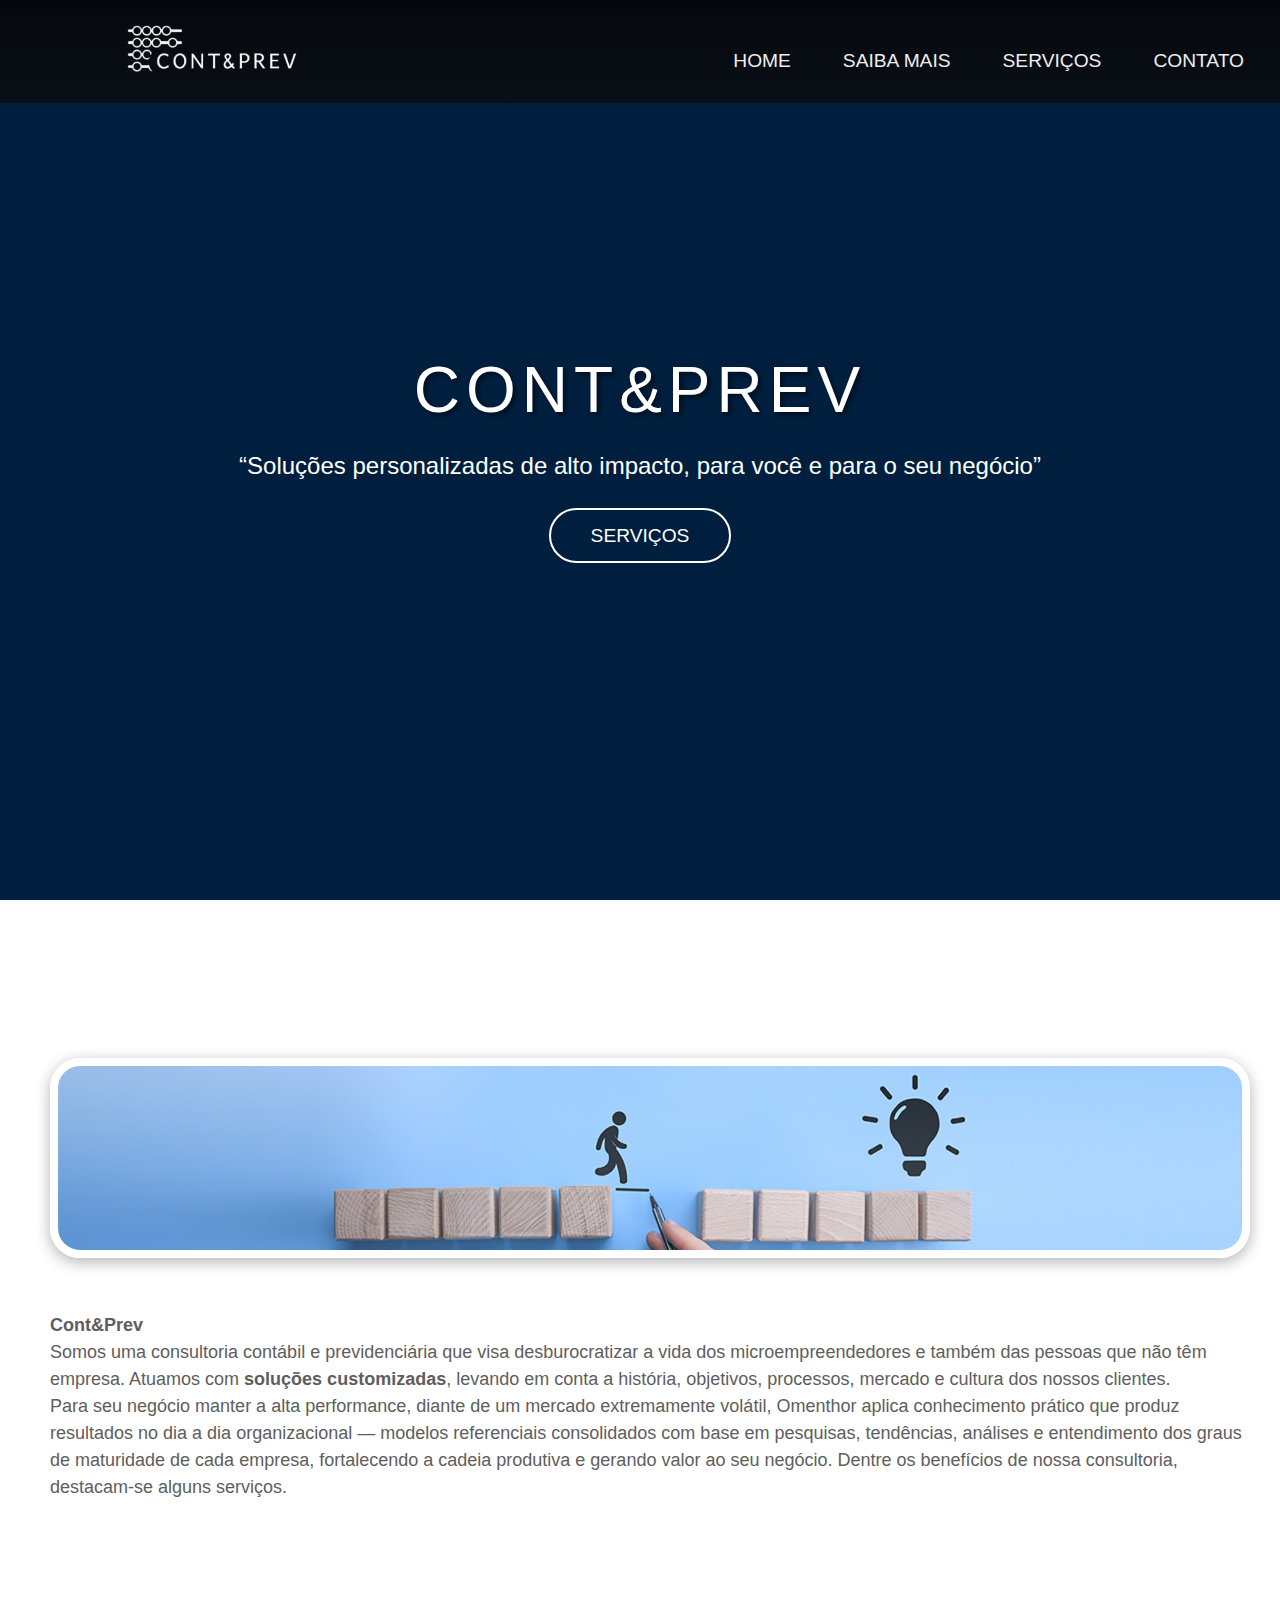
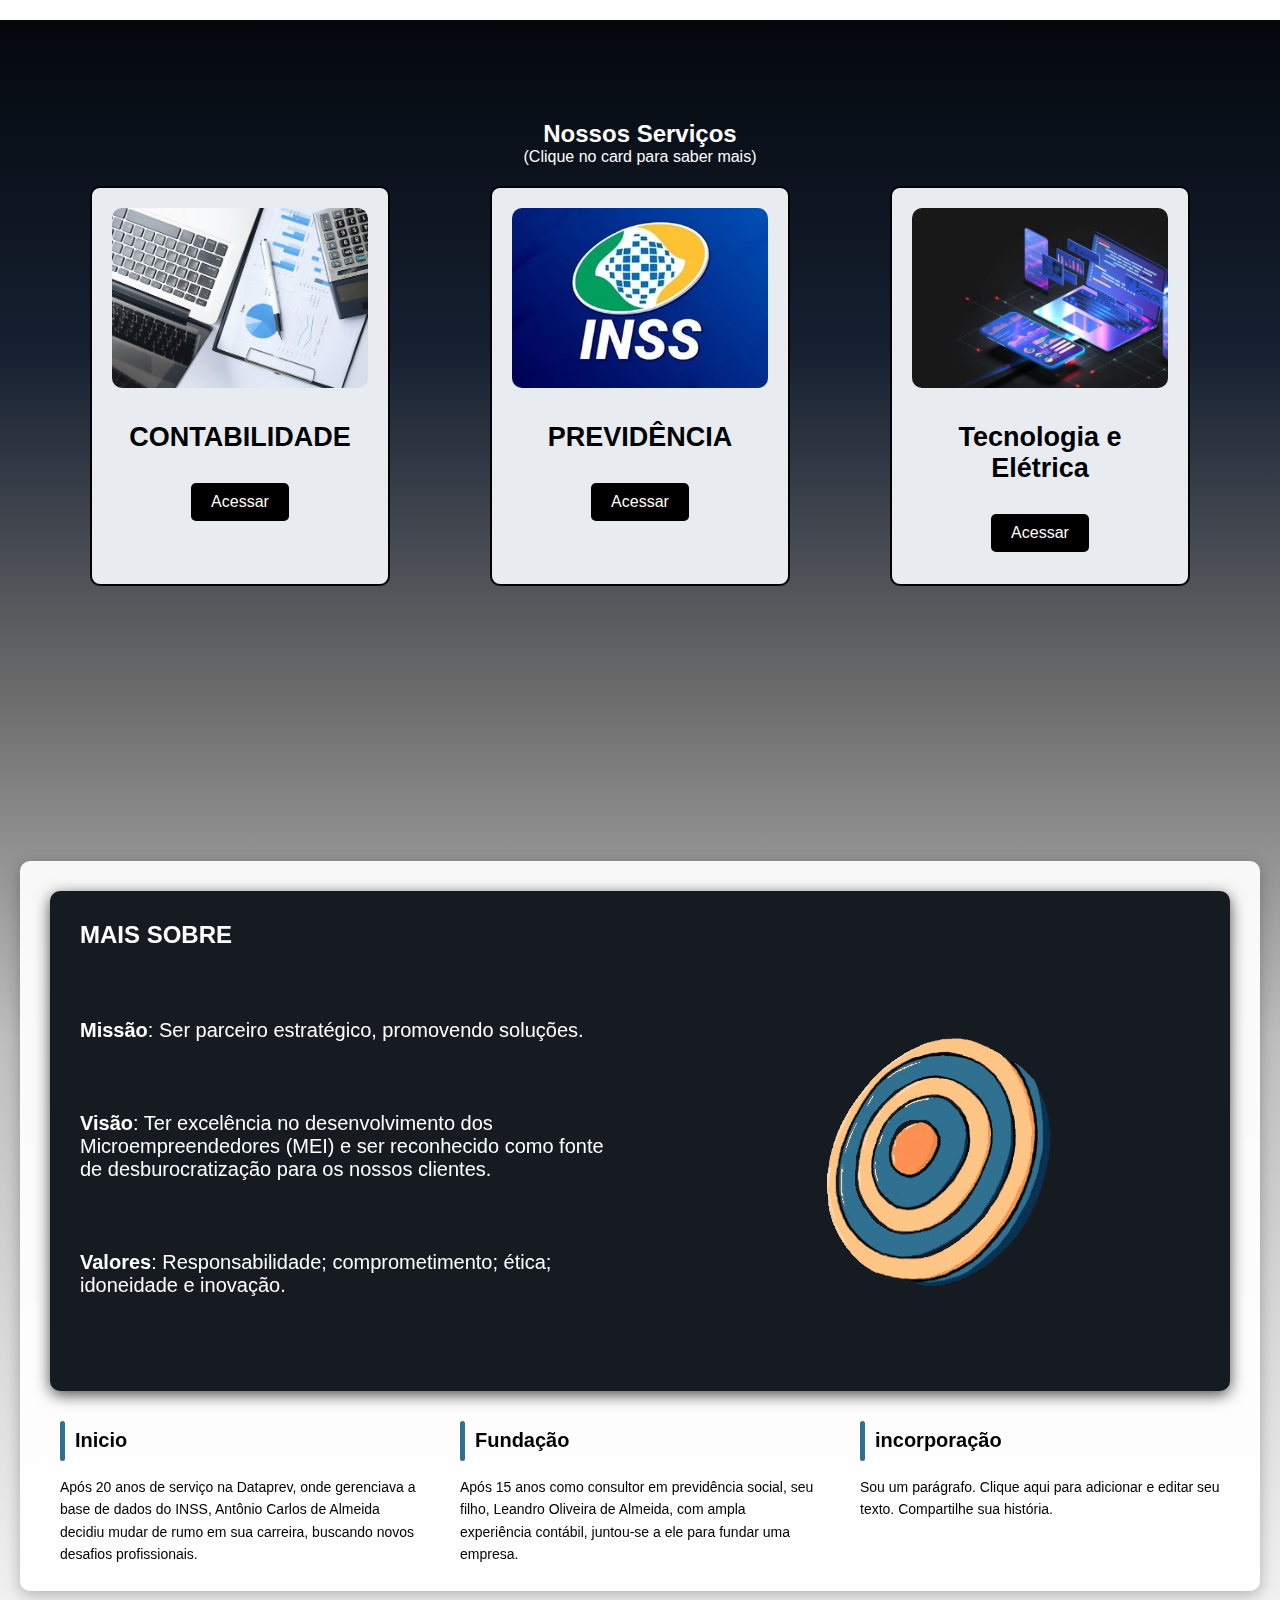
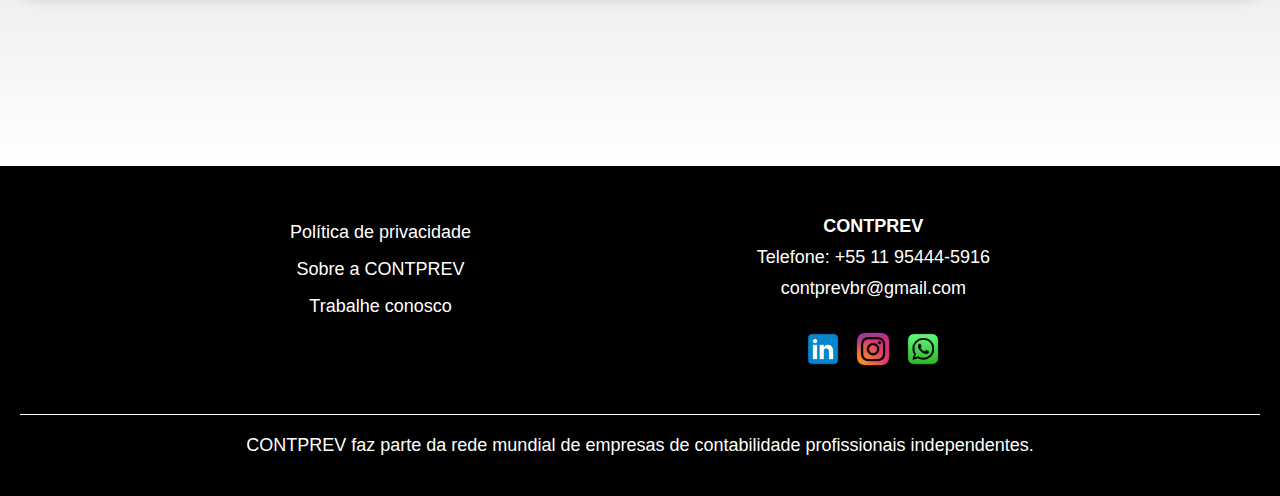
==== index.html @ c27742a1 "m" ====
<!DOCTYPE html>
<html lang="pt-BR">
<head>
    <meta charset="UTF-8">
    <meta name="viewport" content="width=device-width, initial-scale=1.0">
    <link rel="icon" href="imagems/Captura-de-tela-2025-01-22-215354.ico" type="image/x-icon">
    <title>Cont&Prev.tec</title>
    <link rel="stylesheet" href="style.css">
   
</head>
<body>
    <section class="home">
    <header>
        <div class="logo"><img src="imagems/logo.png" alt=""></div>
        <nav>
            <ul id="nav-list">
                <li><a href="index.html">HOME</a></li>
                <li><a href="#saiba-mais">SAIBA MAIS</a></li>
                <li><a href="#services">SERVIÇOS</a></li>
                <li><a href="#footer">CONTATO</a></li>
            </ul>
            <div class="hamburger" id="hamburger" onclick="toggleMenu()">
                <span></span>
                <span></span>
                <span></span>
            </div>
        </nav>
    </header>

    <section class="hero">
        <video autoplay muted loop id="hero-video">
            <source src="imagems/videos/fundoHome.mp4" type="video/mp4">
            Seu navegador não suporta vídeos HTML5.
        </video>
        <div>
            <h1>CONT&PREV</h1>
            <p>“Soluções personalizadas de alto impacto, para você e para o seu negócio”</p>
            <a href="#services" class="btn">SERVIÇOS</a>
            
        </div>
    </section>
    <section class="about-us">
        <div class="content">
            <div class="text"><div>
                <STRONG>QUEM SOMOS</STRONG>
            </div>
            <div class="image">
                <img src="imagems/img-somos.webp" alt="Imagem sobre a consultoria">
            </div>
                <p><strong>Cont&Prev</strong></p>
                <p>Somos uma consultoria contábil e previdenciária que visa desburocratizar a vida dos microempreendedores e também das pessoas que não têm empresa. Atuamos com <strong>soluções customizadas</strong>, levando em conta a história, objetivos, processos, mercado e cultura dos nossos clientes.</p>
                
                <p>Para seu negócio manter a alta performance, diante de um mercado extremamente volátil, Omenthor aplica conhecimento prático que produz resultados no dia a dia organizacional — modelos referenciais consolidados com base em pesquisas, tendências, análises e entendimento dos graus de maturidade de cada empresa, fortalecendo a cadeia produtiva e gerando valor ao seu negócio. Dentre os benefícios de nossa consultoria, destacam-se alguns serviços.</p>
            </div>
            
        </div>
    </section>
    </section>
    <section id="services" class="services">
        
        <h2>Nossos Serviços</h2>
        <p>(Clique no card para saber mais)</p>
        <div class="service-cards">
            <div class="service-card" onclick="toggleDetails(this)">
                <img src="imagems/contabilidade-img.webp" alt="calculadora e cadernos">
                <h3>CONTABILIDADE</h3>
                <a href="contabilidade.html"><button class="hire-button">Acessar</button></a>
                <div class="details">
                    
                    <ul>
                        <li>Elisão Fiscal;</li>
                        <li>Declaração do IRPF / IRPJ;</li>
                        <li>Emissão da DAS mensal e anual;</li>
                        <li>Abertura e encerramento de empresa;</li>
                        <li>Apuração do lucro (Simples Nacional);</li>
                        <li>Obrigações acessórios/MEI;</li>
                        <h4>Entre muitos outros serviços da área Contabíl...</h4>
                    </ul>
                </div>
            </div>
            <div class="service-card" onclick="toggleDetails(this)">
                <img src="imagems/previdencia-img.webp" alt="logo do inss">
                <h3>PREVIDÊNCIA</h3>
                <a href="previdencia.html"><button class="hire-button">Acessar</button></a>
                <div class="details">
                    <ul>
                        <li>Contagem (tempo de serviço);</li>
                        <li>Análise do perfil previdenciário;</li>
                        <li>Auxilio doença e acidente;</li>
                        <li>Aposentadoria por Idade e contribuição;</li>
                        <li>Licença maternidade;</li>
                        <li>Indenização DPVAT;</li>
                        <h4>Entre muitos outros serviços da área da previdência...</h4>
                    </ul>
                </div>
            </div>
            <div class="service-card" onclick="toggleDetails(this)">
                <img src="imagems/inova.jpg" alt="celular dando o ar de inovação digital">
                <h3>Tecnologia e Elétrica</h3>
                <a href="serviços.html"><button class="hire-button">Acessar</button></a>
                <div class="details">
                    <ul>
                        <li>Cartão de visita digital por QR code;</li>
                        <li>Configuração de aparelhos eletrônicos;</li>
                        <li>Criação de Sites Institucionais ;</li>
                        <li>Manutenção Basica em componentes elétricos Residenciais; </li>
                        <h4>Entre muitos outros serviços da área digital e Eletrica...</h4>
                    </ul>
                </div>
            </div>
        </div>
    </section>
    <section class="custom-template-section" id="saiba-mais">
        <div class="custom-content-wrapper-before">
            <div class="custom-content-wrapper" >
                <div class="custom-text-container">
                  <h1>MAIS SOBRE</h1>
                  <p>
                      <b>Missão</b>: Ser parceiro estratégico, promovendo soluções.<BR>
                  </p>
      
                  <p>
                     <b>Visão</b>: Ter excelência no desenvolvimento dos Microempreendedores (MEI) e ser reconhecido como fonte de desburocratização para os nossos clientes.<br>
                  </p>    
                      
                  <p>   
                      <b>Valores</b>: Responsabilidade; comprometimento; ética; idoneidade e inovação.
                  </p> 
                </div>
                <div class="custom-media-container">
                  <img src="imagems/gif-saibamais-unscreen-unscree-unscreen.gif" alt="Imagem ou vídeo aqui" />
                </div>
      
              </div>
              <section class="custom-feature-section">
                <div class="custom-feature-container">
                  <div class="custom-feature-box">
                    <div class="custom-feature-icon"><h3>Inicio</h3></div>
                    
                    <p>Após 20 anos de serviço na Dataprev, onde gerenciava a base de dados do INSS, Antônio Carlos de Almeida decidiu mudar de rumo em sua carreira, buscando novos desafios profissionais.</p>
                  </div>
                  <div class="custom-feature-box">
                    <div class="custom-feature-icon"> <h3>Fundação </h3></div>
                   
                    <p>Após 15 anos como consultor em previdência social, seu filho, Leandro Oliveira de Almeida, com ampla experiência contábil, juntou-se a ele para fundar uma empresa.</p>
                  </div>
                  <div class="custom-feature-box">
                    <div class="custom-feature-icon"> <h3>incorporação</h3></div>
                   
                    <p>Sou um parágrafo. Clique aqui para adicionar e editar seu texto. Compartilhe sua história.</p>
                  </div>
                </div>
              </section>
              
        </div>
        
      </section>
      
    <footer>
        <div class="footer-container" id="footer">
            <!-- Coluna 1 -->
            
            
            <!-- Coluna 2 -->
            <div class="footer-column">
                <p>Política de privacidade</p>
                <p>Sobre a CONTPREV</p>
                <p>Trabalhe conosco</p>
            </div>
    
            <!-- Coluna 3 -->
            
    
            <!-- Coluna 4 - Informações de contato -->
            <div class="footer-contact">
                <p><strong>CONTPREV</strong></p>
                <p>Telefone: +55 11 95444-5916</p>
                <p><a href="mailto:contprevbr@gmail.com">contprevbr@gmail.com</a></p>
                <div class="footer-icons">
                    <a href="#"><img src="imagems/icon-likedin.png" alt="LinkedIn"></a>
                    
                    <a href="#"><img src="imagems/icon-insta.jpg" alt="Instagram"></a>
                    
                    <a href="#"><img src="imagems/icon-zap.jpg" alt="Whatsapp"></a>
                </div>
            </div>
        </div>
    
        <!-- Rodapé final -->
        <div class="footer-bottom">
            <p>
                CONTPREV faz parte da rede mundial de empresas de contabilidade profissionais independentes.
            </p>
        </div>
    </footer>
    
    

    <script src="script.js" defer></script>
</body>
</html>
---- style.css ----
/* Reset básico */
* {
    margin: 0;
    padding: 0;
    box-sizing: border-box;
}

body, html {
    height: 100%;
    font-family: 'Segoe UI', Tahoma, Geneva, Verdana, sans-serif;
   
    color: #fff;
    scroll-behavior: smooth;
}

/* Animações */
@keyframes fadeIn {
    from {
        opacity: 0;
    }
    to {
        opacity: 1;
    }
}

/* Header e navegação */
header {
    display: flex;
    justify-content: space-between;
    align-items: center;
    padding: 20px;
    background: linear-gradient(to bottom, #04080d, #0a0f17);
    position: fixed;
    width: 100%;
    top: 0;
    z-index: 100000000;
}
.home{
    background-color: #001f3f;
}
.logo img{
    width: 12rem;
    
    margin-left: 100px;
    font-weight: bold;
    animation: fadeIn 1.5s ease;
}

nav ul {
    list-style: none;
    display: flex;
}

nav ul li {
    margin-top: 20px;
    margin-left: 20px;
}

nav ul li a {
    color: rgb(241, 237, 237);
    text-decoration: none;
    font-size: 1.2rem;
    padding: 8px 16px;
    transition: background 0.3s, transform 0.3s;
    border-radius: 4px;
}

nav ul li a:hover {
    background-color: rgba(255, 255, 255, 0.3);
    transform: scale(1.1);
}

/* Hero section */
.hero {
    position: relative;
    height: 100vh;
    display: flex;
    justify-content: center;
    align-items: center;
    text-align: center;
    color: #fff;
    z-index: 1;
}

.hero video {
    position: absolute;
    top: 0;
    left: 0;
    width: 100%;
    height: 100%;
    opacity: 0.8;
    filter: blur(4px); /* Aplicando desfoque ao vídeo */
    object-fit: cover;
    z-index: -1;
}

.hero h1 {
    font-size: 4rem;
    font-weight: 500;
    letter-spacing: 6px;
    animation: fadeIn 2.5s ease;
     text-shadow: 3px 3px 5px rgba(0, 0, 0, 0.5); /* Sombra ao texto */
}

.hero p {
    font-size: 1.5rem;
    font-weight: 500;
    margin-top: 20px;
    margin-bottom: 40px;
    line-height: 1.6;
    animation: fadeIn 3s ease;
}

.btn {
    padding: 15px 40px;
    font-size: 1.2rem;
    color: white;
    border: 2px solid white;
    border-radius: 30px;
    text-decoration: none;
    transition: background-color 0.3s, color 0.3s, transform 0.3s;
    animation: fadeIn 3.5s ease;
}

.btn:hover {
    background-color: white;
    color: #04304b;
    transform: scale(1.05);
}

/* Seção de serviços */
/* Estilos principais */
/* Estilo geral da seção de serviços */
/*estilos do Footer */
footer {
    background-color: rgb(0, 0, 0); /* Cor de fundo azul */
    color: #FFFFFF; /* Texto branco */
    font-family: 'Gotham A', 'Gotham B', Lato, helvetica, arial, sans-serif !important;
    font-size: 18px;
    padding: 40px 20px;
}

.footer-container {
    display: flex;
    justify-content: space-between;
    flex-wrap: wrap;
    max-width: 700px;
    margin: 0 auto;
}

.footer-column p {
    text-align: center;
    margin: 16px 0;
    cursor: pointer;
    transition: color 0.3s;
    color: #fff;
}

.footer-column p:hover {
    color: #cccccc; /* Cor de destaque ao passar o mouse */
}

.footer-contact p {
    margin: 10px 0;
}
.footer-contact{
    text-align: center;
}
.footer-contact a {
    
    color: #FFFFFF;
    text-decoration: none;
    transition: color 0.3s;
}

.footer-contact a:hover {
    color: #cccccc;
}

.footer-icons {
    display: flex; /* Ativa o Flexbox */
    justify-content: center; /* Centraliza os ícones horizontalmente */
    align-items: center; /* Centraliza os ícones verticalmente (caso necessário) */
    gap: 10px; /* Espaçamento entre os ícones */
    padding: 20px; /* Adiciona espaço ao redor, se necessário */
}

.footer-icons img {
    width: 40px; /* Tamanho dos ícones */
    height: 40px;
    transition: transform 0.3s;
}

.footer-icons a:hover img {
    transform: scale(1.1);
}

.footer-bottom {
    margin-top: 20px;
    border-top: 1px solid #FFFFFF;
    padding-top: 20px;
    text-align: center;
    font-size: 18px;
    color: #ffffff;
}

/* Estilos Responsivos */

/* Tela pequena - smartphones */
/* Layout do card */
.services {
    position: relative;
    padding: 100px 20px;
    text-align: center;
    overflow: hidden;
}
.services {
    
    background: linear-gradient(to bottom, #04080d, #162031, #6a6a6a);
}

.service-card {
    margin-top: 20px;
    background-color: #e8ecf0;
    padding: 20px;
    border: 2px solid black;
    border-radius: 10px;
    width: 300px;
    height: 400px;
    position: relative;
    overflow: hidden;
    transition: transform 0.5s ease;
    transform-style: preserve-3d;  /* Habilita o efeito 3D */
}

.service-card img {
    width: 100%;
    height: 200px;
    margin-bottom: 20px;
    border-radius: 10px;
}

.service-card h3 {
    font-size: 1.5rem;
    color: #000;
    margin-bottom: 15px;
}

.service-card p {
    font-size: 1rem;
    color: #000;
    line-height: 1.5;
}

/* Detalhes da parte de trás do card */
.service-card .details {
    display: none;
    position: absolute;
    top: 0;
    left: 0;
    right: 0;
    bottom: 0;
    background-color: #e8ecf0;
    border-radius: 10px;
    padding: 20px;
    text-align: left;
    color: #000;
    transform: rotateY(180deg); /* Faz com que a parte de trás do card fique virada para o outro lado */
}

/* Mostrar os detalhes quando o card for ativo */
.service-card.active .details {
    display: block;  /* Torna os detalhes visíveis */
}

/* Efeito de flip quando o card é clicado */
.service-card.active {
    transform: rotateY(180deg); /* Gira o card */
    transition: transform 0.6s ease;
}


/* Estilos específicos para o menu de navegação */
.menu-toggle {
    display: none;
}


/* Botão contratar dos cards */
.hire-button {
    padding: 10px 30px;
    background-color: #000000;
    color: #fff;
    border: none;
    border-radius: 8px;
    cursor: pointer;
    font-size: 1em;
    transition: background-color 0.3s;
}

.hire-button:hover {
    background-color: #004569;
}


.service-cards {
    display: flex;
    justify-content: center;
    gap: 100px;
    flex-wrap: wrap;
}
.service-card a{
    text-decoration: none;
}
.service-card:hover{
    cursor: pointer;
    scale: 1.1;
}


.service-card img {
    width: 100%;
    height: 180px;
    object-fit: cover;
}

.service-card h3 {
    text-align: center;
    margin: 10px 0;
    font-size: 27px;
    font-weight: bold;
}

.hire-button {
    display: block;
    margin: 30px auto 15px;
    padding: 10px 20px;
    background-color: #000;
    color: #fff;
    border: none;
    border-radius: 5px;
    cursor: pointer;
}



.details ul {
    list-style: none;
    padding: 0;
    margin: 0;
}

.details li {
    margin-bottom: 15px;
    font-size: 17px;
    line-height: 1.4;
    background-color: #dbdada;
    padding-left: 5px;
    
    border-left: 3px solid #00a9e0; /* Destaque na esquerda */
}

.details h4 {
    margin-top: 10px;
    font-size: 14px;
    font-weight: bold;
    color: #333;
}

/* Detalhes visíveis após clique */
.service-card.active .details {
    left: 0;
}


  
.custom-template-section {
    background: linear-gradient(to bottom, #6a6a6a, #bfbfbf, #dfdfdf, #ffffff);
    padding: 50px 20px;
    display: flex;
    justify-content: center;
    align-items: center;
    height: 120vh;
  }
  
  .custom-content-wrapper {
    
   background-color: #161b22; /* Fundo do quadrado transparente */
    box-shadow: 0 4px 15px rgba(0, 0, 0, 0.704); /* Efeito de sombra */
    border-radius: 10px;
    display: flex;
    padding: 30px;
    max-width: 1300px;
    height: 500px;
    width: 100%;
    backdrop-filter: blur(10px); /* Efeito de desfoque */
    color: #fff;
  }
  
  .custom-text-container {
    flex: 1;
    margin-right: 20px;
  }
  
  .custom-text-container h1 {
    font-size: 24px;
    margin-bottom: 15px;
    
  }
  
  .custom-text-container p {
    width: 100%;
    font-size: 20px;
    font-weight: 500;
    margin-top: 70px;
  }
  
  .custom-media-container {
    flex: 1;
    display: flex;
    justify-content: center;
    align-items: center;
  }
  
  .custom-media-container img,
  .custom-media-container video {
    max-width: 100%;
    border-radius: 10px;
    
  }
  .custom-content-wrapper-before{
    background: rgba(255, 255, 255, 0.932); /* Fundo do quadrado transparente */
    box-shadow: 0 4px 15px rgba(0, 0, 0, 0.264); /* Efeito de sombra */
    border-radius: 10px;
    
    padding: 30px;
    max-width: 1300px;
    height: 730px;
    width: 100%;
    backdrop-filter: blur(10px); /* Efeito de desfoque */
    color: #fff;
  }
  
  
  .custom-feature-section {
    
    
    color: #000000;
  }
  
  .custom-feature-container {
    display: flex;
    justify-content: space-between;
    align-items: flex-start;
    gap: 20px;
  }
  
  .custom-feature-box {
    margin-top: 20px;
    /* Fundo do box */
    border-radius: 10px;
    padding: 10px;
    flex: 1;
    
    display: flex;
    flex-direction: column;
    align-items: flex-start;
  }
  
  .custom-feature-icon {
    width: 5px;
    height: 40px;
    background-color: #307192;/* Barra azul */
    border-radius: 5px;
    margin-bottom: 15px;
  }
  
  .custom-feature-box h3 {
    font-size: 20px;
    margin: 8px 15px 10px;
  }
  
  .custom-feature-box p {
    font-size: 14px;
    line-height: 1.6;
    margin: 0;
  }
/*ALERT CUSTOMIZADO*/
/* Estilo do modal */
.custom-alert {
  display: none; /* Inicialmente escondido */
  position: fixed;
  top: 0;
  left: 0;
  width: 100%;
  height: 100%;
  background-color: rgba(0, 0, 0, 0.5); /* Fundo escuro com transparência */
  justify-content: center;
  align-items: center;
  z-index: 1000; /* Garante que o modal fique acima de outros conteúdos */
}

/* Conteúdo do modal */
.alert-content {
  background-color: white;
  padding: 40px;
  border-radius: 8px;
  color: #000;
  max-width: 400px;
  font-size: 1.2rem;
  font-weight: 600;
  height: 10rem;
  width: 80%;
  text-align: center;
  position: relative;
}




  /*SERVIÇOS*/
  .unique-profile-section {
    max-width: 1200px;
    margin: auto;

    padding: 20px;
    margin-top: 130px;
  }
  
  /* Cabeçalho do perfil */
  .unique-profile-header {
    text-align: center;
    margin-bottom: 50px;
  }
  
  .unique-profile-name {
    position: relative;
    z-index: 10;
    background-color:#121213;
    padding: 11px 15px;
    border-radius: 20px;
    animation: animate-outline 0.9s ease-out infinite;
    font-size: 2.5rem;
    font-weight: 600;
    color: #ffffff;
  }
  
  /* Conteúdo do perfil */
  .unique-profile-content {
    display: flex;
    align-items: center;
    gap: 20px;
    margin-bottom: 30px;
  }
  
  .unique-profile-photo {
    flex: 1;
    display: flex;
    justify-content: center;
    align-items: center;
    position: relative;
    overflow: visible;
     
  }
  
  .unique-profile-photo img {
    aspect-ratio: 1;
    max-width: 255px;
    
    height: 255px;
    border-radius: 50%;
    border: 0.25em solid #307192;
    z-index: 10;
    box-shadow: 0 4px 10px rgba(0, 0, 0, 0.3);
  }
  .unique-profile-photo::before {
    content: '';
    position: absolute;
    top: 0;
    left: 0;
    width: 100%;
    height: 100%;
    z-index: 0; /* Fica atrás da imagem */
    pointer-events: none; /* Impede interação */
    background: transparent;
  }
  
  .particle {
    position: absolute;
    bottom: 0;
    width: 0.5vw; /* Partículas responsivas */
    height: 0.5vw;
    max-width: 4px; /* Tamanho máximo */
    max-height: 4px;  
    background-color: #307192;
    border-radius: 50%;
    animation: rise 3s infinite ease-in-out;
  }
  
  /* Animação das partículas */
  @keyframes rise {
    0% {
      transform: translateY(0) scale(1);
      opacity: 1;
    }
    100% {
      transform: translateY(-300px) scale(0.5);
      opacity: 0;
    }
  }
  
  .unique-profile-intro {
    flex: 1.7;
    max-height: 21rem;
    background: #fff;
    font-size: 1.2rem;
    color: #000;
    padding: 20px;
    border-radius: 10px;
    box-shadow: 0 4px 10px rgba(0, 0, 0, 0.1);
  }
  .unique-profile-intro h3{
    margin-bottom: 20px;
  }
  .unique-profile-intro li{
    list-style: none;
    margin-top: 9px;
    margin-bottom: 15px;
  }
  
  /* Botão contratar */
  .unique-hire-button-wrapper {
    text-align: end;
    margin-bottom: 20px;
   
   

  }
  
  .unique-hire-button {
    padding: 10px 30px;
    animation:
    buttonFloat 1.5s infinite ease-in-out;
    box-shadow: 0 4px 8px rgba(0, 0, 0, 0.5); /* Sombra */
    font-size: 2rem;
    width: 63%;
    font-weight: 600;
    height: 5rem;
    letter-spacing: 2px;
    color: #fff;
    background-color: #307192;
    border: none;
    border-radius: 15px;
    cursor: pointer;
  }
  @keyframes buttonFloat{
    50%{
        transform:translateY(-10%);
    }
  }
  .unique-hire-button:hover {
    background-color: #25586e;
  }
  
  /* Serviços e projetos */
  .unique-services-and-projects {
    display: flex;
    gap: 20px;
    justify-content: space-between;
  }
  
  .unique-services-box {
    flex: 0 0 32%; /* Ajusta a largura */
    background-color:#307192 ;
    border-radius: 10px;
    position: relative;
    margin-top: -90px;
    display: flex;
    perspective: 1000px;
    box-shadow: 0 4px 10px rgba(0, 0, 0, 0.1);
    height: 540px; /* Altura maior */
  }
  .unique-card {
  padding: 40px 10px;
  width: 100%;
  height: 100%;
  background: #ffffff;
  border-radius: 10px;
  box-shadow: 0 4px 10px rgba(0, 0, 0, 0.3);
  display: flex;
  flex-direction: column;
  align-items: center;
  justify-content: center;
  transform-style: preserve-3d;
  backface-visibility: hidden; /* Oculta o verso ao girar */
  transition: transform 0.6s ease-in-out;
}
.front-card {
  width: 100%;
  height: 100%;
  padding: 20px;
  backface-visibility: hidden; /* Esconde o lado contrário */
  z-index: 2;
  background-color: #ffffff;
  display: flex;
  flex-direction: column;
  justify-content: center;
  align-items: center;
  }
  .back-card {
    padding: 20px;
    display: flex;
  flex-direction: column;
  justify-content: center;
  align-items: center;
      position: absolute;
  width: 100%;
  height: 100%;
  backface-visibility: hidden;
  background-color: #f7f7f7;
  transform: rotateY(180deg); /* O lado de trás é rotacionado */
  }
  .unique-next-button {
  padding: 10px 15px;
  background: #307192;
  color: #ffffff;
  font-size: 1rem;
  border: none;
  width: 12rem;
  border-radius: 5px;
  cursor: pointer;
  margin-top: 15px;
  transition: background-color 0.3s;
}
.unique-next-button:hover,
.unique-back-button:hover {
  background: #1e5a75;
}

.unique-back-button {
  position: absolute;
  top: 0px;
  left: 20px;
  padding: 10px 15px;
  background: #307192;
  color: #ffffff;
  font-size: 1rem;
  border: none;
  width: 6rem;
  border-radius: 5px;
  cursor: pointer;
  margin-top: 15px;
  transition: background-color 0.3s;
}

/* Listas */
.unique-card ul {
  list-style: none;
  padding: 0;
  margin: 5px 0;
  text-align: left;
}
.unique-tooltip-icon {
  margin-left: 10px;
  color: #307192;
  cursor: pointer;
  font-size: 1.2rem;
  flex-shrink: 0;
  transition: color 0.2s ease;
}

.unique-tooltip-icon:hover {
  color: #3071928b;
}
.unique-card ul li {
  margin: 5px 0;
  font-size: 1.2rem;
  color: #3d3c3c;
  padding-left: 10px;
}
.unique-card p {
    color: #004569;
  }
  .unique-services-box h2 {
    margin-top: 15px;
    font-size: 2rem;
    text-align: center;
    color: #121213;
  }
  
  .unique-services-box ul {
    list-style-type: none;
  }
  
  .unique-services-box li {
    margin-bottom: 10px;
  }
  
  .unique-projects-box {
    flex: 0 0 63%; /* Ajusta a largura */
    background: #fff;
    text-align: center;
    padding: 20px;
    border-radius: 10px;
    box-shadow: 0 4px 10px rgba(0, 0, 0, 0.1);
    height: 450px; /* Altura menor */
  }
  
  .unique-projects-box h2 {
    margin-bottom: 15px;
    font-size: 1.5rem;
    color: #121213;
  }
  
  .unique-carousel {
    position: relative;
    overflow: hidden;
    width: 100%;
    max-width: 600px;
    margin: 0 auto;
    border-radius: 10px;
    
  }
  
  .unique-carousel-track {
    display: flex;
    transition: transform 0.5s ease-in-out;
    height: 250px; /* Define a altura do carrossel */
  }
  
  .unique-carousel-track .video-container,
.unique-carousel-track img {
  flex-shrink: 0;
  width: 100%;
  height: 100%;
  position: relative;
  object-fit: cover; /* Faz com que os vídeos preencham o espaço proporcionalmente */
  border-radius: 10px; /* Aplica bordas arredondadas */
}
  
  
  .unique-carousel-arrow {
    position: absolute;
    top: 40%;
    transform: translateY(-50%);
   background-color: #00000092;
    color: #fffafad7;
    border: none;
    border-radius: 50%;
    font-size: 2rem;
   width: 50px;
   height: 50px;
    justify-items: center;
    cursor: pointer;
    z-index: 10;
  }
  
  .unique-carousel-arrow.left {
    left: 10px;
  }

  
  .unique-carousel-arrow.right {
    right: 10px;
  }
  
  .overlay {
    position: absolute;
    top: 0;
    left: 0;
    width: 100%;
    height: 100%;
    display: flex;
    justify-content: center;
    align-items: center;
    background-color: rgba(0, 0, 0, 0.5);
    opacity: 0;
    transition: opacity 0.3s;
  }

  .video-container,.overlay {
    opacity: 1;
  }
  .video-container {
    position: relative;
    width: 100%;
    height: 100%;
    overflow: hidden;
  }
  .video-container video {
    width: 100%; /* O vídeo ocupa toda a largura do contêiner */
    height: 100%; /* O vídeo ocupa toda a altura */
    object-fit: cover; /* Preenche o espaço sem distorcer */
  }
  
  .play-button {
    background-color: rgba(0, 0, 0, 0.8);
    color: #fff;
    border: none;
    border-radius: 50%;
    width: 50px;
    height: 50px;
    font-size: 24px;
    cursor: pointer;
    z-index: 3;
  }
  
  /* Modal de vídeo */
  .video-modal {
    display: none;
    position: fixed;
    top: 0;
    left: 0;
    width: 100%;
    height: 100%;
    background-color: rgba(0, 0, 0, 0.8);
    justify-content: center;
    align-items: center;
    z-index: 10;
  }
  
  .modal-content {
    position: relative;
    width: 80%;
    max-width: 800px;
  }
  
  .modal-content video {
    width: 100%;
    height: auto;
  }
  
  .close-modal {
    z-index: 10;
    position: absolute;
    top: 10px;
    right: 10px;
    font-size: 24px;
    color: white;
    cursor: pointer;
  }
  .unique-project-description {
    margin-top: 15px;
    font-size: 16px;
    color: #555;
  }
  
  /* Responsividade */
  @media (max-width: 768px) {
    .unique-profile-content {
      flex-direction: column;
    }
  
    .unique-services-and-projects {
      flex-direction: column;
    }
  
    .unique-services-box,
    .unique-projects-box {
      flex: 1 0 100%;
      height: auto; /* Remove a altura fixa */
    }
  }
  
/* Responsividade */
@media (max-width: 768px) {
    .service-card {
        width: 80%; /* Cards ocupam a largura do dispositivo */
    }
    .service-card:hover{
        cursor: pointer;
        scale: none;
    }
    .details li {
        font-size: 12px;
    }
}

@media (max-width: 480px) {
    .details h4 {
        font-size: 12px;
    }

    .details li:nth-child(n+5) { /* Esconde elementos a partir do 5º item */
        display: none;
    }
    .unique-services-box h2,
  .unique-projects-box h2 {
    font-size: 1.5rem; /* Reduz tamanho do título */
  }

  .unique-card ul li {
    font-size: 1rem; /* Reduz tamanho do texto */
  }

  .unique-next-button,
  .unique-back-button {
    font-size: 0.9rem; /* Reduz tamanho dos botões */
    padding: 8px 10px;
  }

  .unique-next-button {
    width: 10rem; /* Ajusta largura do botão */
  }

}



/*SEÇÃO QUEM SOMOS*/
.about-us {
    height: 80vh;
    display: flex;
    justify-content: space-between;
    align-items: center;
    padding: 50px;
    gap: 20px;
    background-color: #fff;
}

.about-us .content {
    display: flex;
    justify-content: space-between;
    align-items: center;
    max-width: 1200px;
    margin: 0 auto;
    flex-wrap: wrap; /* Itens quebram em linhas em telas menores */
}



.about-us .image {
  
    
    text-align: center;
    margin-top: 20px;
   
}

.about-us .text h2 {
    font-size: 3em;
    color: #7e918c;
    margin-bottom: 20px;
}

.about-us .text p {
    box-sizing: border-box;
    color: rgb(94, 94, 94);
    display: block;
    font-family: Helvetica, Arial, sans-serif;
    font-size: 18px;
    font-weight: 500;
    letter-spacing: normal;
    line-height: 27px;
    overflow-wrap: break-word;
    text-align: left;
    text-size-adjust: 100%;
    text-transform: none;
    unicode-bidi: isolate;
}

.about-us .image img {
    width: 1200px;
    height: 200px;
    border-radius: 30px;
    margin-bottom: 50px;
    object-fit: cover;
    border: 8px solid #fff;
    box-shadow: 0px 4px 15px rgba(0, 0, 0, 0.3);
}

/* Responsividade para telas menores */
@media screen and (max-width: 768px) {
    .about-us {
        height: 10vh;
        flex-direction: column; /* Coloca os itens em coluna */
        text-align: center;
    }

    .about-us .text {
        order: 2; /* O texto aparece abaixo da imagem */
        padding-right: 0;
        margin-bottom: 20px;
        font-size: 20px;
    }

    .about-us .image {
        order: 1; /* A imagem aparece acima do texto */
    }

    .about-us .image img {
        width: 250px; /* Reduz o tamanho da imagem */
        height: 150px;
    }
}




/* Rodapé */


/* Responsividade */
@media (max-width: 820px) {
    .hero h1 {
        font-size: 2.7rem;
        margin: 0px 20px;
    }
    .logo{
        margin-left: 20px;
    }
    .hero p {
        font-size: 1.2rem;
        margin: 30px;
    }

    .service-cards {
        flex-direction: column;
        align-items: center;
    }

    nav ul {
        flex-direction: column;
        background: linear-gradient(to bottom, #0a0e16,#0a0f17);
        position: fixed;
        top: 70px;
        right: 0;
        height: 100vh;
        width: 100%;
        display: none;
    }
    nav ul li a:hover{
        background-color: rgba(255, 255, 255, 0.342);
    }

    nav ul.open {
        display: flex;
        justify-content: center;
        align-items: center;
    }
    header{
        background-color: rgb(0, 0, 0);
    }

    nav ul li {
        margin: 30px 0;
        
    }
    nav ul li a{
        letter-spacing: 2px;
        font-weight: 500;
        font-size: 1.3rem;
    }

    /* Estilo básico para o ícone de hambúrguer */
.hamburger {
    width: 30px;
    height: 17.5px;
    display: flex;
    flex-direction: column;
    justify-content: space-between;
    cursor: pointer;
    z-index: 1001; /* Certifique-se de que o ícone está à frente do conteúdo */
}

.hamburger span {
    display: block;
    width: 100%;
    height: 3px;
    background-color: #e7e7e7;
    border-radius: 2px;
    transition: all 0.4s ease;
}

/* Estilo de transição para a animação */
.hamburger.active span:nth-child(1) {
    transform: rotate(45deg) translateY(10px);
}

.hamburger.active span:nth-child(2) {
    opacity: 0;
}

.hamburger.active span:nth-child(3) {
    transform: rotate(-45deg) translateY(-10px);
}

/* Esconde o menu inicialmente */
#menu {
    display: none;
    /* Defina seu estilo de navegação aqui */
}

#menu.active {
    display: block;
}

.about-us {
    flex-direction: column; /* Coloca os elementos em coluna */
    text-align: center; /* Centraliza o conteúdo */
    height: 63rem;
}
.about-us .image {
    order: 1; /* Coloca a imagem acima do texto */
    margin: 0 0 20px 0; /* Espaçamento abaixo da imagem */
}

.about-us .text {
    padding-right: 0;
    text-align: center; /* Centraliza o texto em telas pequenas */
    margin-bottom: 20px; /* Espaçamento entre o texto e a imagem */
}

.about-us .text h2 {
    font-size: 10px; /* Ajusta o tamanho do título */
}

.about-us .text p {
    font-size: .75em; /* Reduzimos um pouco o texto para melhor ajuste */
}


.footer-container {
    display: block;
}
.footer-icons {
    display: flex; /* Ativa o Flexbox */
    justify-content: center; /* Centraliza os ícones horizontalmente */
    align-items: center; /* Centraliza os ícones verticalmente (caso necessário) */
    gap: 10px; /* Espaçamento entre os ícones */
    padding: 20px; /* Adiciona espaço ao redor, se necessário */
}
.custom-text-container h1 {
    font-size: 1.6rem; /* Texto menor para smartphones */
  }

  .custom-text-container p {
    font-size: 0.9rem; /* Texto menor */
  }

  .custom-feature-box h3 {
    font-size: 1.2rem; /* Ajuste no título das caixas */
  }

  .custom-feature-box p {
    font-size: 0.9rem; /* Texto menor */
  }

  .custom-feature-container {
    flex-direction: column; /* Empilha as caixas de recursos */
    gap: 10px;
    
  }
  .custom-content-wrapper-before{
    height: 84rem;
    padding: 15px;
  }
  .custom-template-section{
    height: 90rem;
    
  }
  .custom-content-wrapper{
    height: 53rem;
    padding: 30px;
    display:block;
  }
  .custom-content-wrapper p{
   font-size: 1.1rem;
   text-align: center;
   font-weight: 300;
    margin-top: 4rem;
  }
  .custom-content-wrapper h1{
    margin-bottom: -10px;
    text-align:center;
    font-size: 2rem;
    margin-top: 25PX;
    
    
    
   }
  .custom-media-container img{
    width: 12rem;
    margin-top: 22px;
  }
  .unique-services-and-projects {
    flex-direction: column;
    gap: 20px;
  }

  .unique-services-box,
  .unique-projects-box {
    flex: 0 0 100%; /* Ocupa 100% da largura */
    height: auto; /* Altura ajustável */
  }

  .unique-services-box {
    margin-top: 0; /* Remove espaçamento superior */
  }
  .unique-hire-button-wrapper{
    order: 1;
    margin-top: 30px;
  }
  .unique-hire-button{
    width: 100%;
    font-size: 1.5rem;
  }
  
  .unique-profile-section{
    padding: 30px;
    display: flex;
    flex-direction: column;
  }
  .unique-profile-name{
    font-size: 1.3rem;
    width: 100%;
   
    margin-top: 0px;
  }
  .unique-profile-photo img{
    width: 90%;
    height: 90%;
  }
  .unique-profile-intro{
    font-size: 1.1rem;
    max-height: 41rem;
  }
  .particle{
    left: 10px;
    width: 80px;
  }
  .logo img{
    margin-left: 10px;
    width: 10rem;
  }
  .unique-carousel-arrow {
    position: absolute;
    top: 30%;
    transform: translateY(-50%);
   background-color: #00000092;
    color: #fffafad7;
    border: none;
    border-radius: 50%;
    font-size: 2rem;
   width: 50px;
   height: 50px;
    justify-items: center;
    cursor: pointer;
    z-index: 10;
  }
  .particle {
    position: absolute;
    bottom: 0;
    width: 1vw; /* Partículas responsivas */
    height: 1vw;
    max-width: 4px; /* Tamanho máximo */
    max-height: 4px;  
    background-color: #307192;
    border-radius: 50%;
    animation: rise 3s infinite ease-in-out;
  }
}
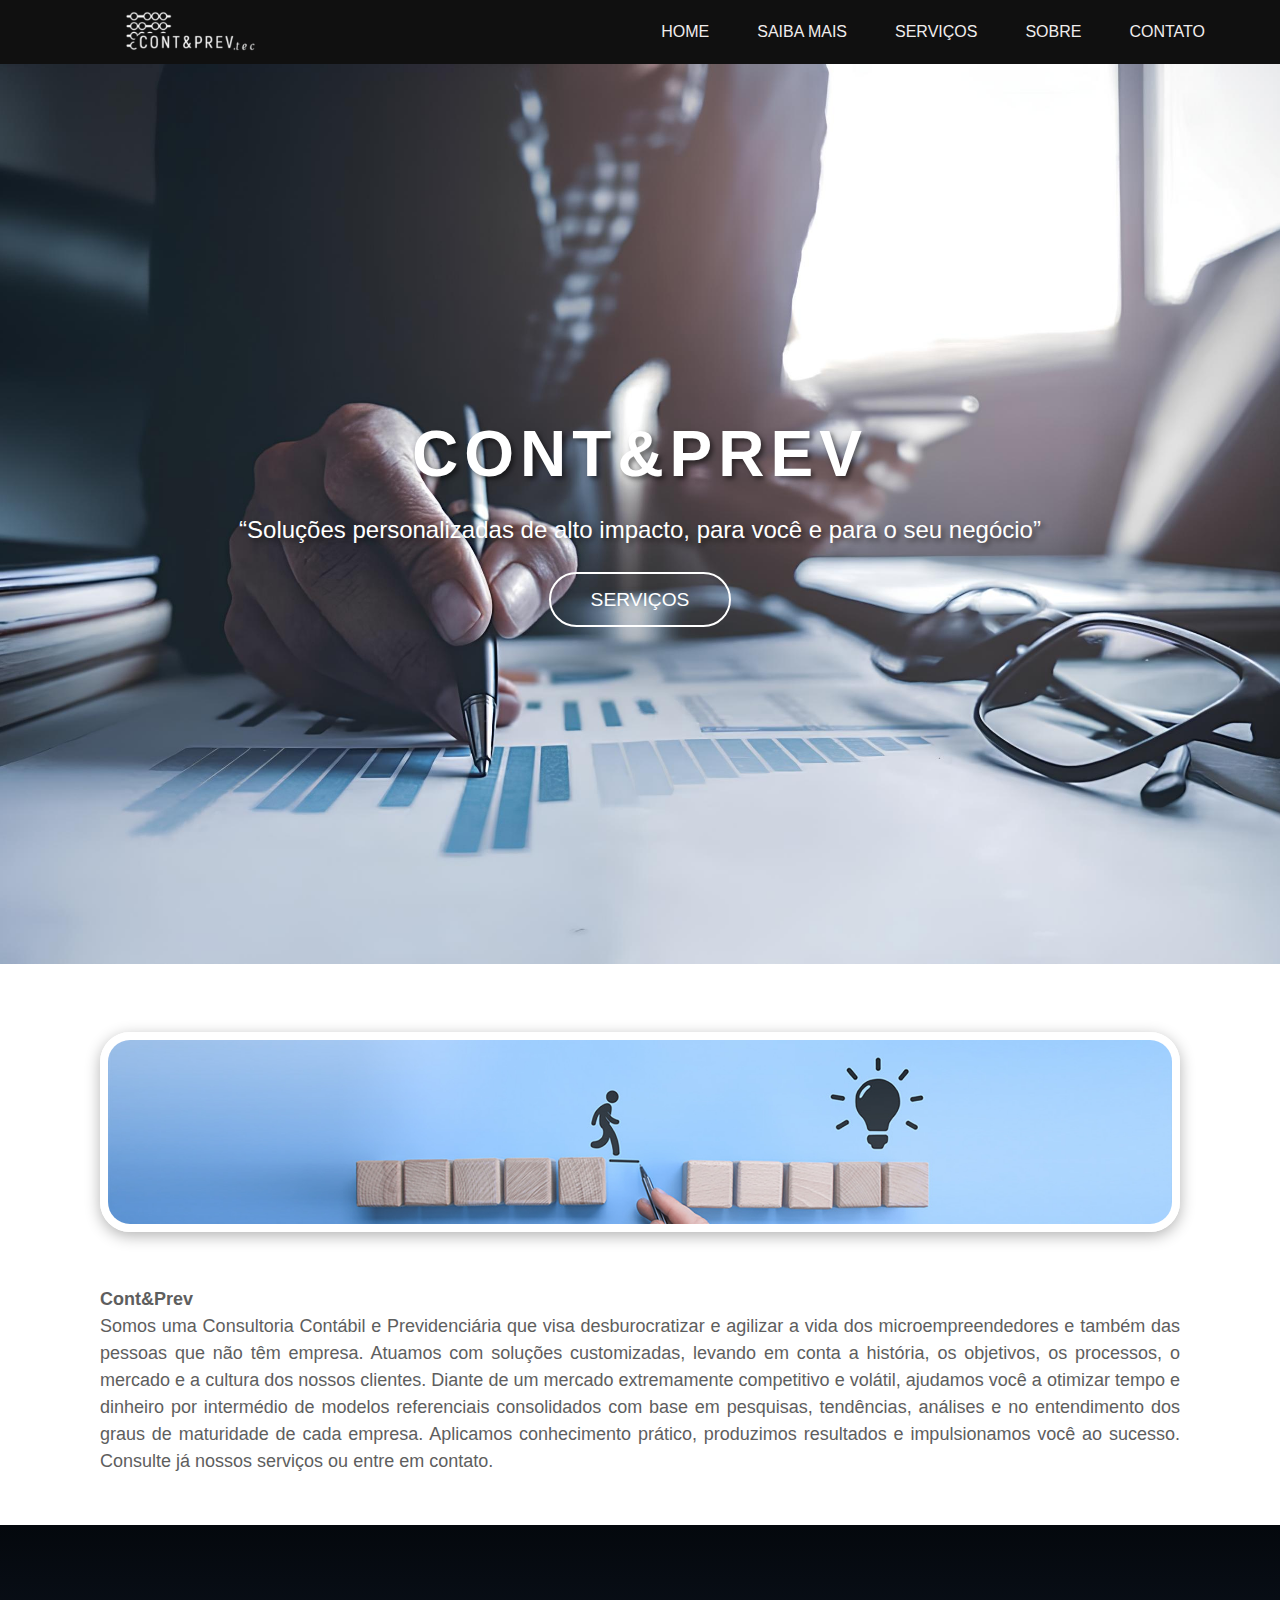
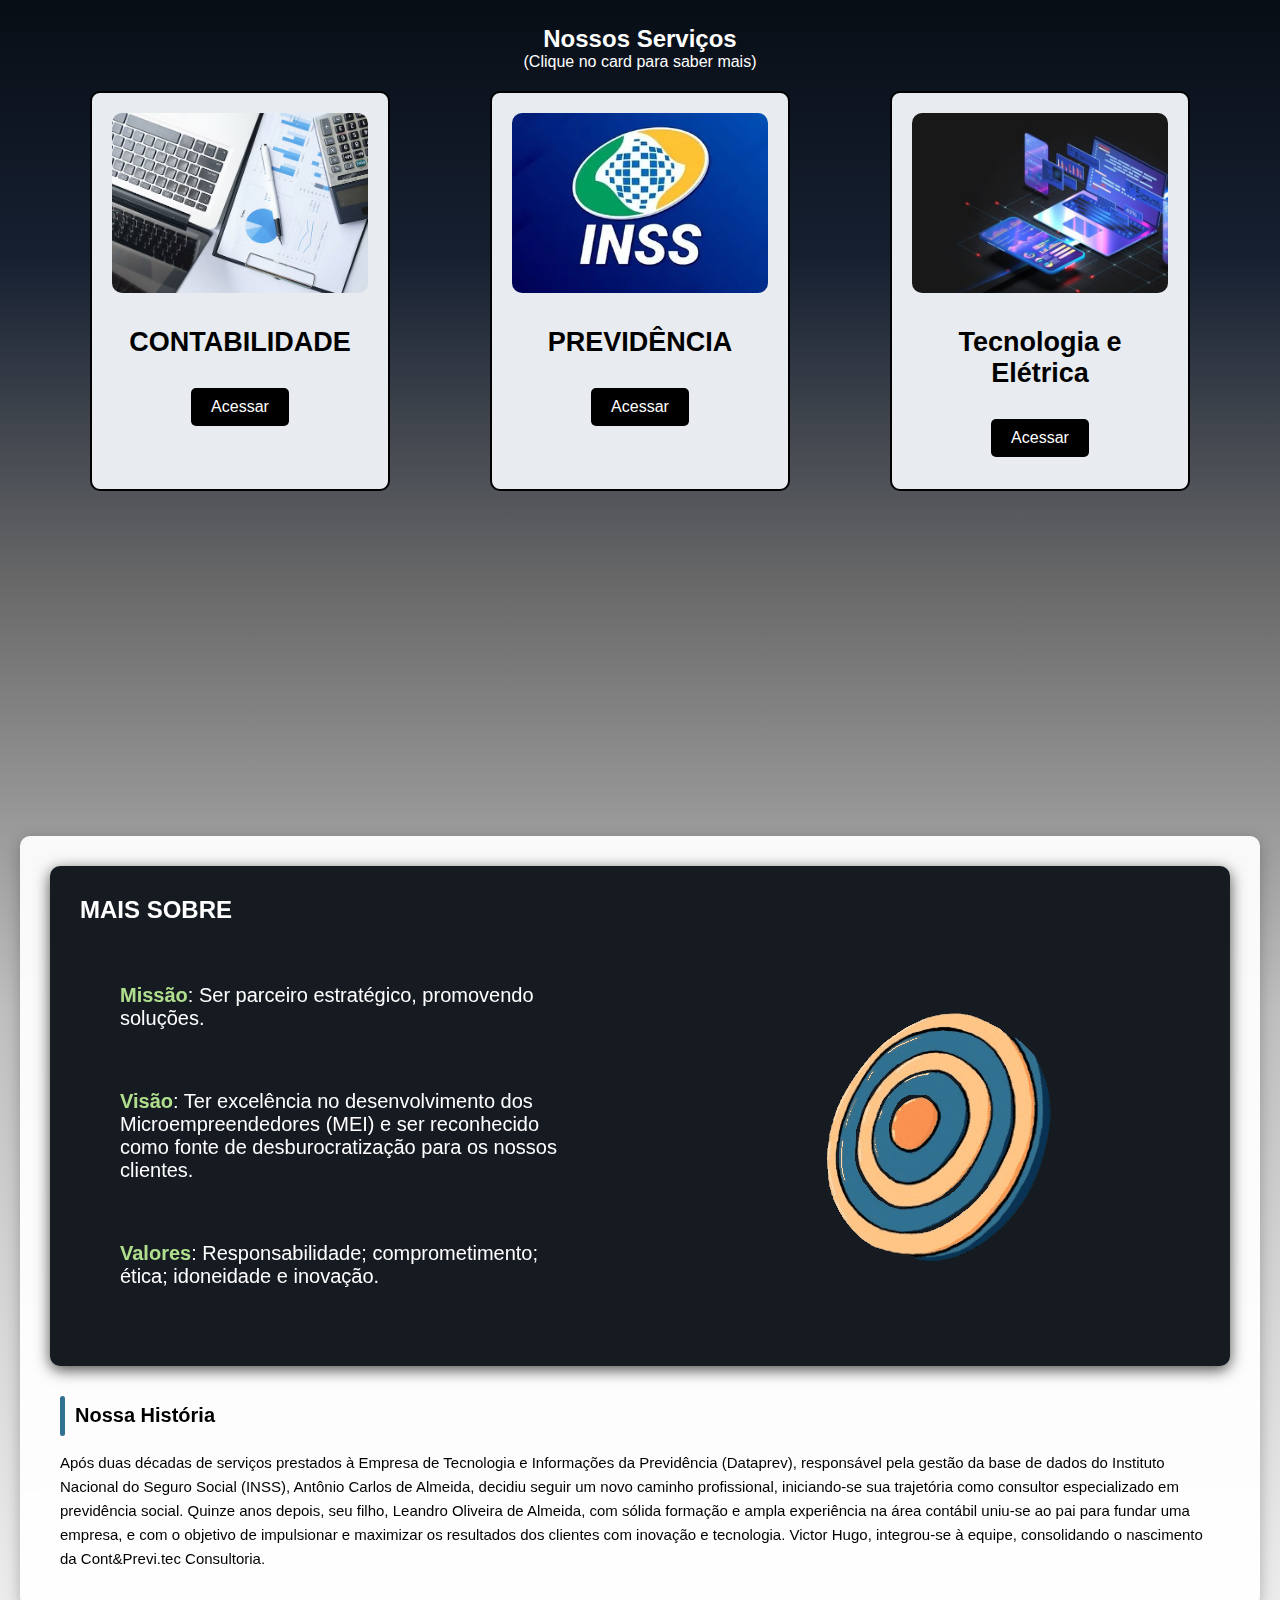
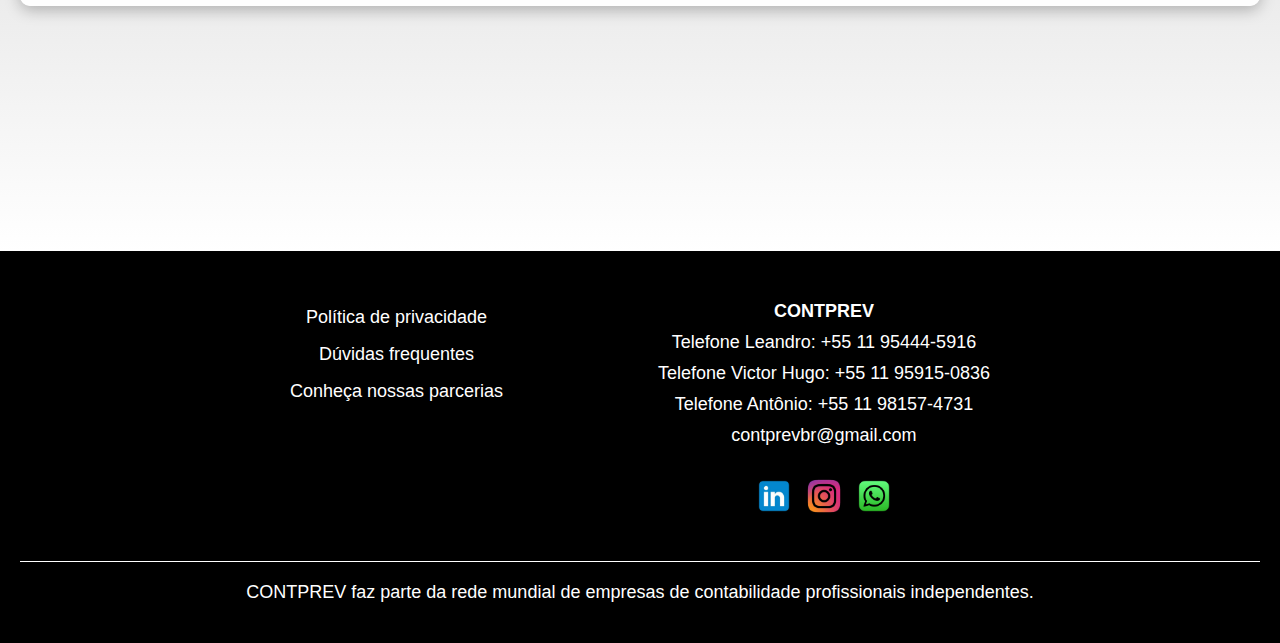
==== commit c9417078: "j" ====
--- a/index.html
+++ b/index.html
@@ -15,8 +15,9 @@
         <nav>
             <ul id="nav-list">
                 <li><a href="index.html">HOME</a></li>
-                <li><a href="#saiba-mais">SAIBA MAIS</a></li>
+                <li><a href="#about-us">SAIBA MAIS</a></li>
                 <li><a href="#services">SERVIÇOS</a></li>
+                <li><a href="#saiba-mais">SOBRE</a></li>
                 <li><a href="#footer">CONTATO</a></li>
             </ul>
             <div class="hamburger" id="hamburger" onclick="toggleMenu()">
@@ -27,30 +28,29 @@
         </nav>
     </header>
 
-    <section class="hero">
-        <video autoplay muted loop id="hero-video">
-            <source src="imagems/videos/fundoHome.mp4" type="video/mp4">
-            Seu navegador não suporta vídeos HTML5.
-        </video>
-        <div>
+    <section class="hero" id="
+    video">
+        <div class="desfoque">
             <h1>CONT&PREV</h1>
             <p>“Soluções personalizadas de alto impacto, para você e para o seu negócio”</p>
             <a href="#services" class="btn">SERVIÇOS</a>
             
         </div>
     </section>
-    <section class="about-us">
+    <section class="about-us" id="about-us">
         <div class="content">
             <div class="text"><div>
                 <STRONG>QUEM SOMOS</STRONG>
             </div>
+            
             <div class="image">
                 <img src="imagems/img-somos.webp" alt="Imagem sobre a consultoria">
             </div>
                 <p><strong>Cont&Prev</strong></p>
-                <p>Somos uma consultoria contábil e previdenciária que visa desburocratizar a vida dos microempreendedores e também das pessoas que não têm empresa. Atuamos com <strong>soluções customizadas</strong>, levando em conta a história, objetivos, processos, mercado e cultura dos nossos clientes.</p>
+                <p>Somos uma Consultoria Contábil e Previdenciária que visa desburocratizar e agilizar a vida dos microempreendedores e também das pessoas que não têm empresa. Atuamos com soluções customizadas, levando em conta a história, os objetivos, os processos, o mercado e a cultura dos nossos clientes.
+                    Diante de um mercado extremamente competitivo e volátil, ajudamos você a otimizar tempo e dinheiro por intermédio de modelos referenciais consolidados com base em pesquisas, tendências, análises e no entendimento dos graus de maturidade de cada empresa. Aplicamos conhecimento prático, produzimos resultados e impulsionamos você ao sucesso. Consulte já nossos serviços ou entre em contato.
+                </p>
                 
-                <p>Para seu negócio manter a alta performance, diante de um mercado extremamente volátil, Omenthor aplica conhecimento prático que produz resultados no dia a dia organizacional — modelos referenciais consolidados com base em pesquisas, tendências, análises e entendimento dos graus de maturidade de cada empresa, fortalecendo a cadeia produtiva e gerando valor ao seu negócio. Dentre os benefícios de nossa consultoria, destacam-se alguns serviços.</p>
             </div>
             
         </div>
@@ -110,9 +110,9 @@
             </div>
         </div>
     </section>
-    <section class="custom-template-section" id="saiba-mais">
-        <div class="custom-content-wrapper-before">
-            <div class="custom-content-wrapper" >
+    <section class="custom-template-section" >
+        <div class="custom-content-wrapper-before" id="saiba-mais">
+            <div class="custom-content-wrapper"  >
                 <div class="custom-text-container">
                   <h1>MAIS SOBRE</h1>
                   <p>
@@ -135,21 +135,13 @@
               <section class="custom-feature-section">
                 <div class="custom-feature-container">
                   <div class="custom-feature-box">
-                    <div class="custom-feature-icon"><h3>Inicio</h3></div>
+                    <div class="custom-feature-icon"><h3>Nossa História </h3></div>
                     
-                    <p>Após 20 anos de serviço na Dataprev, onde gerenciava a base de dados do INSS, Antônio Carlos de Almeida decidiu mudar de rumo em sua carreira, buscando novos desafios profissionais.</p>
+                    <p>
+                        Após duas décadas de serviços prestados à Empresa de Tecnologia e Informações da Previdência (Dataprev), responsável pela gestão da base de dados do Instituto Nacional do Seguro Social (INSS), Antônio Carlos de Almeida, decidiu seguir um novo caminho profissional, iniciando-se sua trajetória como consultor especializado em previdência social. Quinze anos depois, seu filho, Leandro Oliveira de Almeida, com sólida formação e ampla experiência na área contábil uniu-se ao pai para fundar uma empresa, e com o objetivo de impulsionar e maximizar os resultados dos clientes com inovação e tecnologia. Victor Hugo, integrou-se à equipe, consolidando o nascimento da Cont&Previ.tec Consultoria.
+                        </p>
                   </div>
-                  <div class="custom-feature-box">
-                    <div class="custom-feature-icon"> <h3>Fundação </h3></div>
-                   
-                    <p>Após 15 anos como consultor em previdência social, seu filho, Leandro Oliveira de Almeida, com ampla experiência contábil, juntou-se a ele para fundar uma empresa.</p>
-                  </div>
-                  <div class="custom-feature-box">
-                    <div class="custom-feature-icon"> <h3>incorporação</h3></div>
-                   
-                    <p>Sou um parágrafo. Clique aqui para adicionar e editar seu texto. Compartilhe sua história.</p>
-                  </div>
-                </div>
+                  
               </section>
               
         </div>
@@ -164,8 +156,8 @@
             <!-- Coluna 2 -->
             <div class="footer-column">
                 <p>Política de privacidade</p>
-                <p>Sobre a CONTPREV</p>
-                <p>Trabalhe conosco</p>
+                <p>Dúvidas frequentes</p>
+                <p>Conheça nossas parcerias</p>
             </div>
     
             <!-- Coluna 3 -->
@@ -174,7 +166,9 @@
             <!-- Coluna 4 - Informações de contato -->
             <div class="footer-contact">
                 <p><strong>CONTPREV</strong></p>
-                <p>Telefone: +55 11 95444-5916</p>
+                <p>Telefone Leandro: +55 11 95444-5916</p>
+                <p>Telefone Victor Hugo: +55 11 95915-0836</p>
+                <p>Telefone Antônio: +55 11 98157-4731</p>
                 <p><a href="mailto:contprevbr@gmail.com">contprevbr@gmail.com</a></p>
                 <div class="footer-icons">
                     <a href="#"><img src="imagems/icon-likedin.png" alt="LinkedIn"></a>
--- a/style.css
+++ b/style.css
@@ -1,4 +1,14 @@
 /* Reset básico */
+@font-face {
+  font-family: "GD Sherpa Regular";
+  src: url("https://db.onlinewebfonts.com/t/0aee6008b82cde991ec28387169bb13e.eot");
+  src: url("https://db.onlinewebfonts.com/t/0aee6008b82cde991ec28387169bb13e.eot?#iefix") format("embedded-opentype"),
+       url("https://db.onlinewebfonts.com/t/0aee6008b82cde991ec28387169bb13e.woff2") format("woff2"),
+       url("https://db.onlinewebfonts.com/t/0aee6008b82cde991ec28387169bb13e.woff") format("woff"),
+       url("https://db.onlinewebfonts.com/t/0aee6008b82cde991ec28387169bb13e.ttf") format("truetype"),
+       url("https://db.onlinewebfonts.com/t/0aee6008b82cde991ec28387169bb13e.svg#GD Sherpa Regular") format("svg");
+}
+
 * {
     margin: 0;
     padding: 0;
@@ -7,8 +17,7 @@
 
 body, html {
     height: 100%;
-    font-family: 'Segoe UI', Tahoma, Geneva, Verdana, sans-serif;
-   
+    font-family: "GD Sherpa Regular", sans-serif;
     color: #fff;
     scroll-behavior: smooth;
 }
@@ -25,23 +34,35 @@
 
 /* Header e navegação */
 header {
-    display: flex;
+  align-items: center;
+   background-color: #101010;
+    background-repeat: no-repeat;
+    background-size: cover;
+    display: flex;
+    flex-flow: row wrap;
+    font-family: ("GD Sherpa Regular", sans-serif);
     justify-content: space-between;
-    align-items: center;
-    padding: 20px;
-    background: linear-gradient(to bottom, #04080d, #0a0f17);
-    position: fixed;
-    width: 100%;
-    top: 0;
-    z-index: 100000000;
-}
-.home{
-    background-color: #001f3f;
-}
+    max-width: 100vw;
+    height: 4rem;
+    padding-inline-end: 51px;
+    padding-inline-start: 51px;
+    position: relative;
+    text-align: left;
+    z-index: 1050;
+
+}
+.hero {
+    background-image: url('imagems/fundo-home.jpg');
+    background-repeat: no-repeat;
+    background-size: cover; /* Faz a imagem cobrir todo o fundo */
+    background-position: center; /* Centraliza a imagem */
+    width: 100%;
+    height: 100vh; /* Faz com que ocupe toda a tela */
+}
+
 .logo img{
-    width: 12rem;
-    
-    margin-left: 100px;
+    max-width: 10rem;
+    margin-left: 60px;
     font-weight: bold;
     animation: fadeIn 1.5s ease;
 }
@@ -49,19 +70,16 @@
 nav ul {
     list-style: none;
     display: flex;
-}
-
-nav ul li {
-    margin-top: 20px;
-    margin-left: 20px;
-}
+    margin-top: -5px;
+}
+
 
 nav ul li a {
     color: rgb(241, 237, 237);
     text-decoration: none;
-    font-size: 1.2rem;
-    padding: 8px 16px;
-    transition: background 0.3s, transform 0.3s;
+    font-size: 1rem;
+    padding: 16px;
+    margin: 8px;
     border-radius: 4px;
 }
 
@@ -82,21 +100,13 @@
     z-index: 1;
 }
 
-.hero video {
-    position: absolute;
-    top: 0;
-    left: 0;
-    width: 100%;
-    height: 100%;
-    opacity: 0.8;
-    filter: blur(4px); /* Aplicando desfoque ao vídeo */
-    object-fit: cover;
-    z-index: -1;
-}
+
+
+
 
 .hero h1 {
     font-size: 4rem;
-    font-weight: 500;
+    font-weight: 600;
     letter-spacing: 6px;
     animation: fadeIn 2.5s ease;
      text-shadow: 3px 3px 5px rgba(0, 0, 0, 0.5); /* Sombra ao texto */
@@ -109,6 +119,7 @@
     margin-bottom: 40px;
     line-height: 1.6;
     animation: fadeIn 3s ease;
+    text-shadow: 3px 3px 5px rgba(0, 0, 0, 0.5); /* Sombra ao texto */
 }
 
 .btn {
@@ -354,7 +365,7 @@
     margin-bottom: 15px;
     font-size: 17px;
     line-height: 1.4;
-    background-color: #dbdada;
+
     padding-left: 5px;
     
     border-left: 3px solid #00a9e0; /* Destaque na esquerda */
@@ -380,7 +391,7 @@
     display: flex;
     justify-content: center;
     align-items: center;
-    height: 120vh;
+    height: 140vh;
   }
   
   .custom-content-wrapper {
@@ -404,7 +415,7 @@
   
   .custom-text-container h1 {
     font-size: 24px;
-    margin-bottom: 15px;
+    margin-bottom: 13px;
     
   }
   
@@ -412,9 +423,12 @@
     width: 100%;
     font-size: 20px;
     font-weight: 500;
-    margin-top: 70px;
-  }
-  
+    margin-top: 60px;
+    padding: 0 40px;
+  }
+  .custom-text-container b{
+    color: #c7fb9cde;
+  }
   .custom-media-container {
     flex: 1;
     display: flex;
@@ -435,7 +449,7 @@
     
     padding: 30px;
     max-width: 1300px;
-    height: 730px;
+    height: 770px;
     width: 100%;
     backdrop-filter: blur(10px); /* Efeito de desfoque */
     color: #fff;
@@ -477,11 +491,12 @@
   
   .custom-feature-box h3 {
     font-size: 20px;
+    width: 200px;
     margin: 8px 15px 10px;
   }
   
   .custom-feature-box p {
-    font-size: 14px;
+    font-size: 15px;
     line-height: 1.6;
     margin: 0;
   }
@@ -560,7 +575,6 @@
     align-items: center;
     position: relative;
     overflow: visible;
-     
   }
   
   .unique-profile-photo img {
@@ -1009,66 +1023,66 @@
 
 /*SEÇÃO QUEM SOMOS*/
 .about-us {
-    height: 80vh;
-    display: flex;
-    justify-content: space-between;
-    align-items: center;
-    padding: 50px;
-    gap: 20px;
-    background-color: #fff;
+  max-height: 95vh;
+  display: flex;
+  flex-direction: column; /* Para alinhar tudo em coluna */
+  justify-content: center;
+  align-items: center;
+  gap: 40px; /* Aumenta o espaçamento entre os elementos */
+  background-color: #fff;
+  padding: 50px 100px; /* Aumenta o espaço nas laterais */
 }
 
 .about-us .content {
-    display: flex;
-    justify-content: space-between;
-    align-items: center;
-    max-width: 1200px;
-    margin: 0 auto;
-    flex-wrap: wrap; /* Itens quebram em linhas em telas menores */
-}
-
-
+  display: flex;
+  flex-direction: column; /* Empilha os elementos verticalmente */
+  align-items: center;
+  text-align: center;
+  max-width: 100%; /* Define um limite máximo */
+  width: 100%; /* Garante que ocupa todo o espaço possível */
+}
+
+.about-us .text {
+  text-align: justify; /* Justifica o texto */
+  max-width: 1200px; /* Mesma largura da imagem */
+  width: 100%;
+}
+
+.about-us .text h2 {
+  font-size: 3em;
+  color: #7e918c;
+  margin-bottom: 20px;
+  text-align: center; /* Centraliza o título */
+}
+
+.about-us .text p {
+  box-sizing: border-box;
+  color: rgb(94, 94, 94);
+  font-family: Helvetica, Arial, sans-serif;
+  font-size: 18px;
+  font-weight: 500;
+  line-height: 27px;
+  word-break: break-word;
+}
 
 .about-us .image {
-  
-    
-    text-align: center;
-    margin-top: 20px;
-   
-}
-
-.about-us .text h2 {
-    font-size: 3em;
-    color: #7e918c;
-    margin-bottom: 20px;
-}
-
-.about-us .text p {
-    box-sizing: border-box;
-    color: rgb(94, 94, 94);
-    display: block;
-    font-family: Helvetica, Arial, sans-serif;
-    font-size: 18px;
-    font-weight: 500;
-    letter-spacing: normal;
-    line-height: 27px;
-    overflow-wrap: break-word;
-    text-align: left;
-    text-size-adjust: 100%;
-    text-transform: none;
-    unicode-bidi: isolate;
+  text-align: center;
 }
 
 .about-us .image img {
-    width: 1200px;
-    height: 200px;
-    border-radius: 30px;
-    margin-bottom: 50px;
-    object-fit: cover;
-    border: 8px solid #fff;
-    box-shadow: 0px 4px 15px rgba(0, 0, 0, 0.3);
-}
-
+  width: 100%;
+  height: 200px;
+  border-radius: 30px;
+  margin-bottom: 50px;
+  object-fit: cover;
+  border: 8px solid #fff;
+  box-shadow: 0px 4px 15px rgba(0, 0, 0, 0.3);
+}
+@media screen and (max-width: 440px) {
+  .custom-media-container img {
+    display: none;
+}
+}
 /* Responsividade para telas menores */
 @media screen and (max-width: 768px) {
     .about-us {
@@ -1101,7 +1115,7 @@
 
 
 /* Responsividade */
-@media (max-width: 820px) {
+@media (max-width: 912px) {
     .hero h1 {
         font-size: 2.7rem;
         margin: 0px 20px;
@@ -1118,7 +1132,6 @@
         flex-direction: column;
         align-items: center;
     }
-
     nav ul {
         flex-direction: column;
         background: linear-gradient(to bottom, #0a0e16,#0a0f17);
@@ -1252,7 +1265,7 @@
     
   }
   .custom-content-wrapper-before{
-    height: 84rem;
+    min-height: 88rem;
     padding: 15px;
   }
   .custom-template-section{
